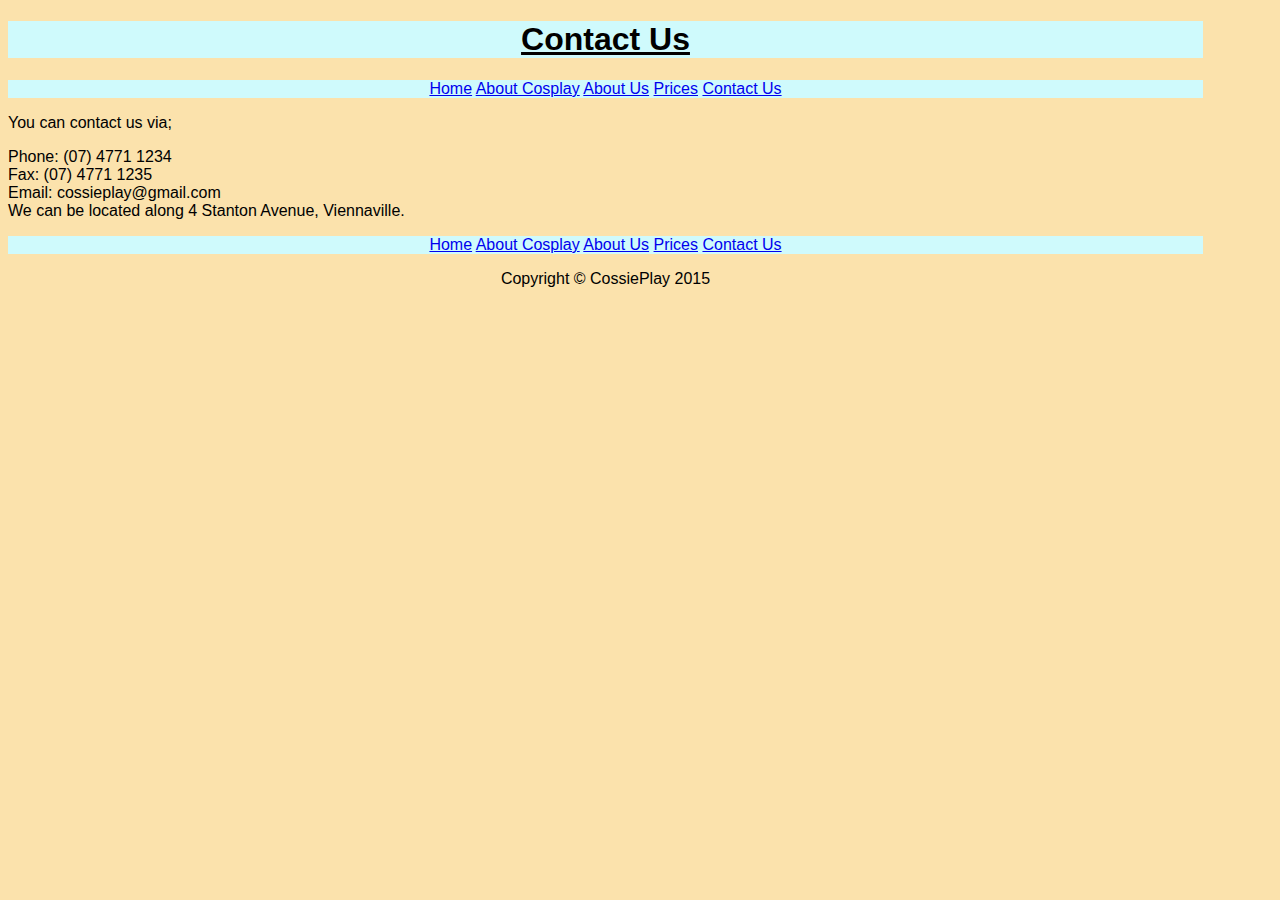
==== updated version/contactus.html @ b9ea3580 "updated versions of the assessment" ====
<!doctype html>
<html>
<head>
<meta charset="utf-8">
<title>Contact Us</title>
<link href="mainstyle.css" rel="stylesheet" type="text/css">
</head>

<body>
<header><h1>Contact Us</h1></header>
<nav><p><a href="index.html">Home</a> <a href="aboutcosplay.html">About Cosplay</a> <a href="aboutus.html">About Us</a> <a href="prices.html">Prices</a> <a href="contactus.html">Contact Us</a></p></nav>
<p>You can contact us via;<br>
<div><span>Phone:</span> <span>(07) 4771 1234</span></div> 
<div><span>Fax:</span> <span>(07) 4771 1235</span></div>
Email: cossieplay@gmail.com <br>
We can be located along 4 Stanton Avenue, Viennaville.
<nav><p><a href="index.html">Home</a> <a href="aboutcosplay.html">About Cosplay</a> <a href="aboutus.html">About Us</a> <a href="prices.html">Prices</a> <a href="contactus.html">Contact Us</a></p></nav>
<footer><p>Copyright &copy; CossiePlay 2015</p></footer>
</body>
</html>
---- updated version/mainstyle.css ----
@charset "utf-8";
header {
	font: Gotham, "Helvetica Neue", Helvetica, Arial, sans-serif;
	text-align: center;
	text-decoration: underline;
	word-spacing: normal;
	background-origin: border-box;
	background-color: hsla(183,89%,90%,1.00);
	background-position: 145% 73%;
}
nav {
	background-color: hsla(183,89%,90%,1.00);
	text-align: center;
}
body {
	font-family: Gotham, "Helvetica Neue", Helvetica, Arial, sans-serif;
	background-color: hsla(41,91%,83%,1.00);
	padding-right: 69px;
	background-origin: content-box;
}
header2 {
		text-decoration: underline;
}
header3 {
	text-decoration: underline;
}
header4 {
	text-decoration: underline;
}
a:hover {
	color: hsla(32,96%,55%,1.00);
}
footer {
	font: Gotham, "Helvetica Neue", Helvetica, Arial, sans-serif;
	text-align: center;
	background-position: 0% -14%;
}
table {
	background-color: hsla(0,0%,100%,1.00);
	text-align: left;
	
}
}
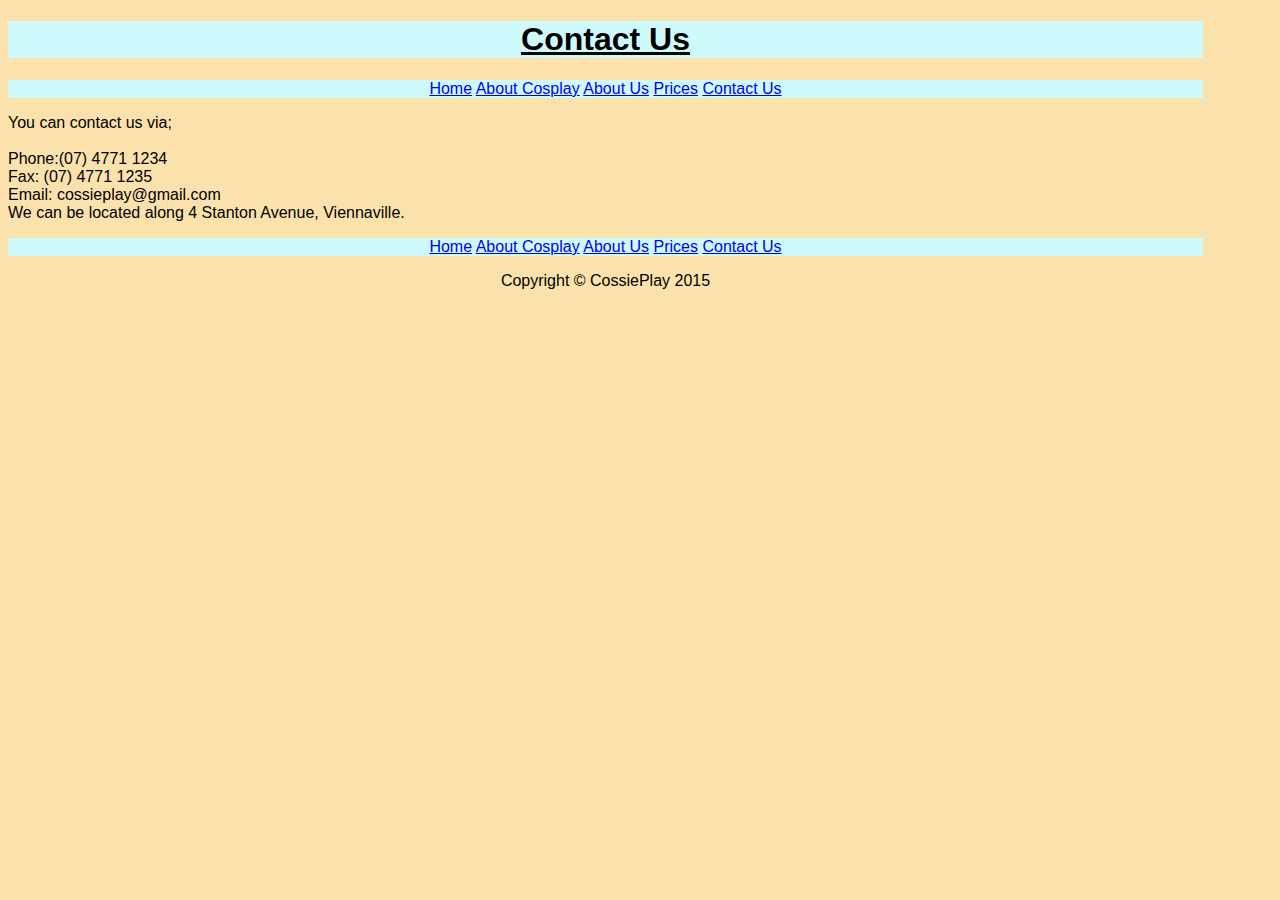
==== commit 1266b900: "i have updated these" ====
--- a/updated version/contactus.html
+++ b/updated version/contactus.html
@@ -10,8 +10,9 @@
 <header><h1>Contact Us</h1></header>
 <nav><p><a href="index.html">Home</a> <a href="aboutcosplay.html">About Cosplay</a> <a href="aboutus.html">About Us</a> <a href="prices.html">Prices</a> <a href="contactus.html">Contact Us</a></p></nav>
 <p>You can contact us via;<br>
-<div><span>Phone:</span> <span>(07) 4771 1234</span></div> 
-<div><span>Fax:</span> <span>(07) 4771 1235</span></div>
+<br>
+Phone:(07) 4771 1234 <br>
+Fax:  (07) 4771 1235<br>
 Email: cossieplay@gmail.com <br>
 We can be located along 4 Stanton Avenue, Viennaville.
 <nav><p><a href="index.html">Home</a> <a href="aboutcosplay.html">About Cosplay</a> <a href="aboutus.html">About Us</a> <a href="prices.html">Prices</a> <a href="contactus.html">Contact Us</a></p></nav>
